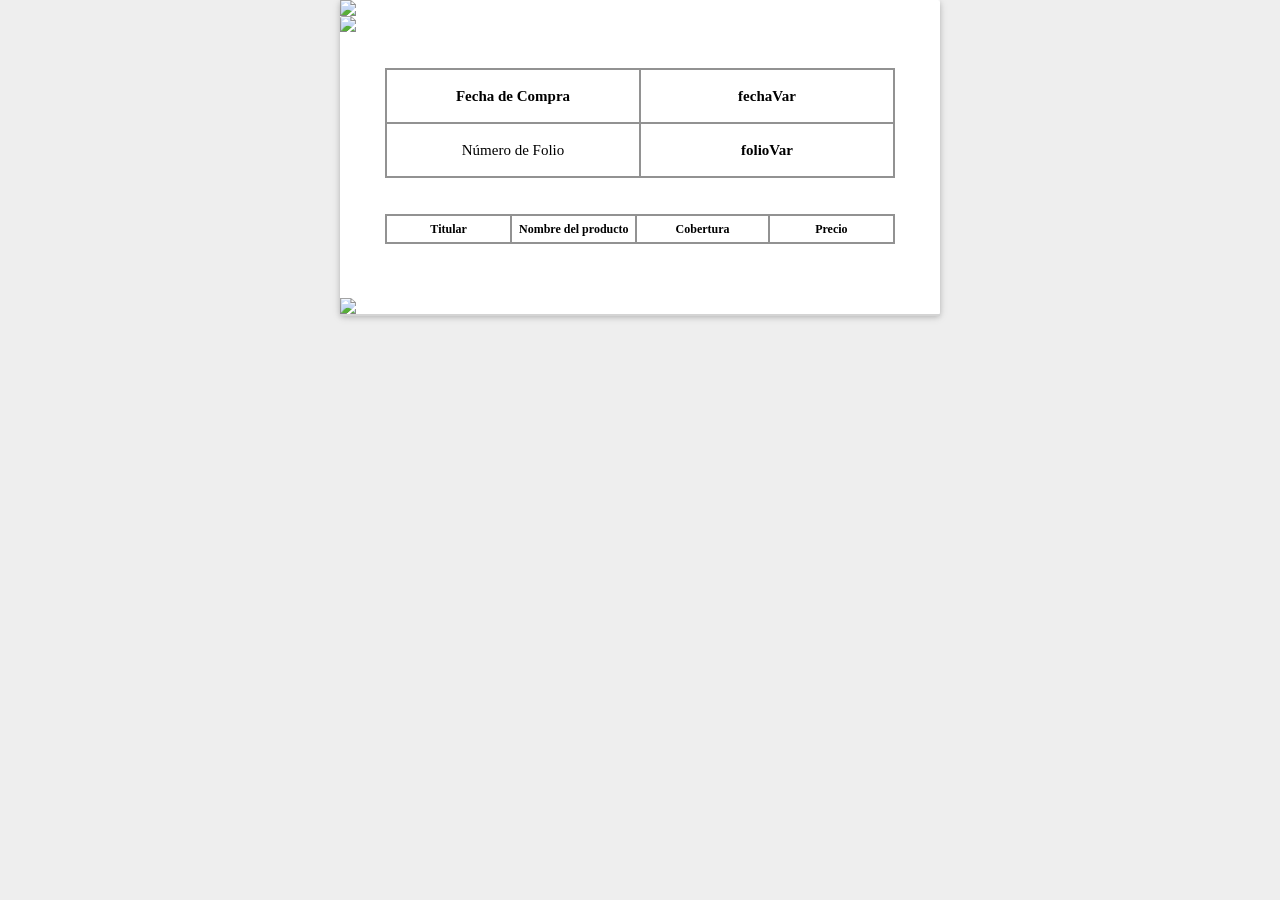
==== ike-sitios-integrales-dev/backend/email/confirmationMail.html @ a184dfc2 "Fix organización y limpieza del proyecto, ajuste de diseño" ====
<!DOCTYPE html PUBLIC '-//W3C//DTD XHTML 1.0 Strict//EN' 'http://www.w3.org/TR/xhtml1/DTD/xhtml1-strict.dtd'>
<html xmlns='http://www.w3.org/1999/xhtml'>
<head>
  <meta content='text/html; charset=UTF-8' http-equiv='Content-Type' />    
  <meta content='IE=edge' http-equiv='X-UA-Compatible' />    
  <meta content='telephone=no' name='format-detection' />
  <meta content='width=device-width, initial-scale=1.0' name='viewport' />
  <title>Confirmación de compra</title>
  <style type='text/css'>
      @font-face {
      font-family: Avenir;
      src: url(fuentes/AvenirMedium.otf);
      }
      .ExternalClass {width: 100%;}
      .ExternalClass, .ExternalClass p, .ExternalClass span, .ExternalClass font, .ExternalClass td, .ExternalClass div, .ExternalClass b, .ExternalClass br, .ExternalClass img {line-height: 100% !important;}
      /* iOS BLUE LINKS */
      .appleBody a {color:#212121; text-decoration: none;}
      .appleFooter a {color:#212121!important; text-decoration: none!important;}
      /* END iOS BLUE LINKS */
      img {color: #ffffff;text-align: center;font-family: Open Sans, Helvetica, Arial, sans-serif;display: block;}
      body {margin: 3;padding: 0;-webkit-text-size-adjust: 100% !important;-ms-text-size-adjust: 100% !important;font-family: Avenir !important;}
      body,#body_style {background: #fffffe;}
      table td {border-collapse: collapse;border-spacing: 0 !important;}
      table tr {border-collapse: collapse;border-spacing: 0 !important;}
      table tbody {border-collapse: collapse;border-spacing: 0 !important;}
      table {border-collapse: collapse;border-spacing: 0 !important;}
      span.yshortcuts,a span.yshortcuts {color: #000001;background-color: none;border: none;}
      span.yshortcuts:hover,
      span.yshortcuts:active,
      span.yshortcuts:focus {color: #000001; background-color: none; border: none;}
      a[x-apple-data-detectors] {color: inherit !important;text-decoration: none !important;font-size: inherit !important;font-family: inherit !important;font-weight: inherit !important;line-height: inherit !important;
      }     
      .card-1 {
        box-shadow: 0 2px 5px 0 rgba(0,0,0,.16), 0 2px 10px 0 rgba(0,0,0,.12);
        -webkit-box-shadow: 0 2px 5px 0 rgba(0,0,0,.16), 0 2px 10px 0 rgba(0,0,0,.12);
        -moz-box-shadow: 0 2px 5px 0 rgba(0,0,0,.16), 0 2px 10px 0 rgba(0,0,0,.12);
        transition: box-shadow .45s;
      }
      .card-1:hover {
        box-shadow: 0 8px 17px 0 rgba(0,0,0,.2), 0 6px 20px 0 rgba(0,0,0,.19);
        -webkit-box-shadow: 0 8px 17px 0 rgba(0,0,0,.2), 0 6px 20px 0 rgba(0,0,0,.19);
        -moz-box-shadow: 0 8px 17px 0 rgba(0,0,0,.2), 0 6px 20px 0 rgba(0,0,0,.19);
        transition: box-shadow .45s;
      }
      .ripplelink:hover{
      	z-index:1000;
      }
      .ink {
        display: block;
        position: absolute;
        background:rgba(255, 255, 255, 0.3);
        border-radius: 100%;
        -webkit-transform:scale(0);
           -moz-transform:scale(0);
             -o-transform:scale(0);
                transform:scale(0);
      }
      .animate {
      	-webkit-animation:ripple 0.65s linear;
         -moz-animation:ripple 0.65s linear;
          -ms-animation:ripple 0.65s linear;
           -o-animation:ripple 0.65s linear;
              animation:ripple 0.65s linear;
      }   
    .detalleOrden{
    width:85%;
    border-collapse:collapse;
    text-align:center;
    border:2px solid #000000;
    font-size:12px;
    }
    .columnaDetalleOrden{
    width:50%;
    border-collapse:collapse;
    text-align:center;
    border:2px solid #929292;
    font-size:15px;
    }
    .columnaDetalleCompra{
    width:10%;
    border-collapse:collapse;
    text-align:center;
    border:2px solid #929292;
    font-size:12px;
    }
      @-webkit-keyframes ripple {
          100% {opacity: 0; -webkit-transform: scale(2.5);}
      }
      @-moz-keyframes ripple {
          100% {opacity: 0; -moz-transform: scale(2.5);}
      }
      @-o-keyframes ripple {
          100% {opacity: 0; -o-transform: scale(2.5);}
      }
      @keyframes ripple {
          100% {opacity: 0; transform: scale(2.5);}
      }
  </style>
</head>
<body style='margin:0; padding:0; background-color: #eeeeee;'>
<table width='100%' cellpadding='0' cellspacing='0'   style= 'background-color: #eeeeee ; border:0'>
  <div style='display: none; max-height: 0px; overflow: hidden;'>
		&nbsp;&zwnj;&nbsp;&zwnj;&nbsp;&zwnj;&nbsp;&zwnj;&nbsp;&zwnj;&nbsp;&zwnj;&nbsp;&zwnj;&nbsp;&zwnj;&nbsp;&zwnj;&nbsp;&zwnj;&nbsp;&zwnj;&nbsp;&zwnj;&nbsp;&zwnj;&nbsp;&nbsp;&nbsp;&nbsp;&nbsp;&nbsp;&nbsp;
	</div>
	<tr>
		<td width='100%' valign='top' class='padding-container' style='padding-top: 0px!important; padding-bottom: 18px!important;'>
			<table width='600' cellpadding='0' cellspacing='0' border='0' align='center' class='wrapper' style='background: white;'>
				<tr>
					<td>
						<table cellpadding='0' cellspacing='0' >
							<tr>
								<td style='border-radius: 3px; border-bottom: 2px solid #d4d4d4;' class='card-1' width='100%' valign='top' >
									<table style='border-radius: 3px;' width='600' cellpadding='0' cellspacing='0'  class='wrapper' >
										<tr>
											<td align='center'>
												<table width='100%' cellpadding='0' cellspacing='0' border='0' class='container'>
                          <tr>
                            <td align='center' class='hund ripplelink' width='600' >
												      <img class='hund' src='cid:headerMail' style='width:100%;' />												           
											      </td> 
												  </tr>
													<tr>
														<td align='center' class='hund ripplelink' width='600'>
															<img align='center' width='100%' style='border-radius: 3px 3px 0px 0px; width: 100%;' class='hund' src='cid:headerBody' />
														</td>
													</tr>
													<!-- <tr>
														<td class='td-padding' align='center' style='font-family: "Avenir"; color: #212121!important; font-size: 20px; line-height: 80px; padding-top: 18px; padding-left: 18px!important; padding-right: 18px!important; padding-bottom: 0px!important;background: #f2f2f2;'>
															¡Felicidades, usted ya es miembro de Tu Aliado Falabella! <b id='clienteVar'>clienteVar</b>
														</td>
													</tr> -->
													<tr>
														<td class='td-padding' align='left' style='font-family: "Avenir"; color: #212121!important; font-size: 24px; line-height: 30px; padding-top: 18px; padding-left: 18px!important; padding-right: 18px!important; padding-bottom: 0px!important;'>
														</td>
													</tr>
												</table><br>
												<table class='detalleOrden'>
													<tr style='font-family: "Avenir"; color: #000!important; font-size: 20px; line-height: 50px; padding-top: 18px; padding-left: 18px!important; padding-right: 18px!important; padding-bottom: 0px!important;'>
														<th class='columnaDetalleOrden'>Fecha de Compra</th>
														<td class='columnaDetalleOrden'><b id='fechaCompra' style='color: black;'>fechaVar</b></td>
													</tr>
													<tr style='font-family: "Avenir"; color: #000!important; font-size: 20px; line-height: 50px; padding-top: 18px; padding-left: 18px!important; padding-right: 18px!important; padding-bottom: 0px!important;'>
														<td class='columnaDetalleOrden'>Número de Folio</td>
														<td class='columnaDetalleOrden'><b id='numeroOrden' style='color: black;'>folioVar</b></td>
													</tr>
												</table>
												<br><br>
												<table id='tablaProductos' class='detalleOrden'>
													<tr style='font-family: "Avenir"; color: #000!important; font-size: 20px; line-height: 24px; padding-top: 18px; padding-left: 18px!important; padding-right: 18px!important; padding-bottom: 0px!important;' >
														<th class='columnaDetalleCompra'>Titular</th>
														<th class='columnaDetalleCompra'>Nombre del producto</th>
														<th class='columnaDetalleCompra'>Cobertura</th>
                            <th class='columnaDetalleCompra'>Precio</th>
                            <tableProductos></tableProductos>
													</tr>
												</table>
												<br><br>
											</td>
										</tr>
										<!-- <tr>
                      <td class='td-padding' align='justify' style='color: 000; font-family: "Avenir"; font-size: 12px; line-height: 20px; padding-top: 18px; padding-left: 45px!important; padding-right: 45px!important; padding-bottom: 18px!important;'>                        
                        Adjunto encontrará el Welcome kit de su servicio de asistencia.
Para comenzar a utilizar los beneficios de este programa o resolver cualquier duda se puede comunicar con nosotros al 55 5480 0900 las 24 horas del día los 365 días del año. El cargo lo verá reflejado en su próximo estado de cuenta de su Tarjeta de Crédito o Débito Citibanamex con leyenda con la que podrá identificar este cargo será: “mes” Libra Plus, podrá cancelar el servicio sin ningún costo en cualquier momento.
Podrá realizar cualquier aclaración o queja de la asistencia Libra Plus Citibanamex llamando a Tarjetas Banamex al 55 1226 - 2639 (1-BANAMEX) de lunes a viernes de 8:00 de la mañana a 8:00 de la noche y sábados y domingos de 9:00 de la mañana a 5:00 de la tarde.
											</td>
										</tr> -->
										<tr>
											<td align='center' class='hund ripplelink' width='600' style='height: 20px;'>
												<br>
												<img class='hund' src='cid:footerMail' style='margin-bottom: 0px; width:100%;' />												
											</td>
										</tr>
									</table>
								</td>
							</tr>
						</table>
					</td>
				</tr>
			</table>
		</td>
	</tr>	
</table>
<!-- Final correo -->
<div style='display:none; white-space:nowrap; font:15px courier; line-height:0;'>
	&nbsp; &nbsp; &nbsp; &nbsp; &nbsp; &nbsp; &nbsp; &nbsp; &nbsp; &nbsp; &nbsp;
	&nbsp; &nbsp; &nbsp; &nbsp; &nbsp; &nbsp; &nbsp; &nbsp; &nbsp; &nbsp; &nbsp;
	&nbsp; &nbsp; &nbsp; &nbsp; &nbsp; &nbsp; &nbsp; &nbsp;
</div>
</body>
</html>
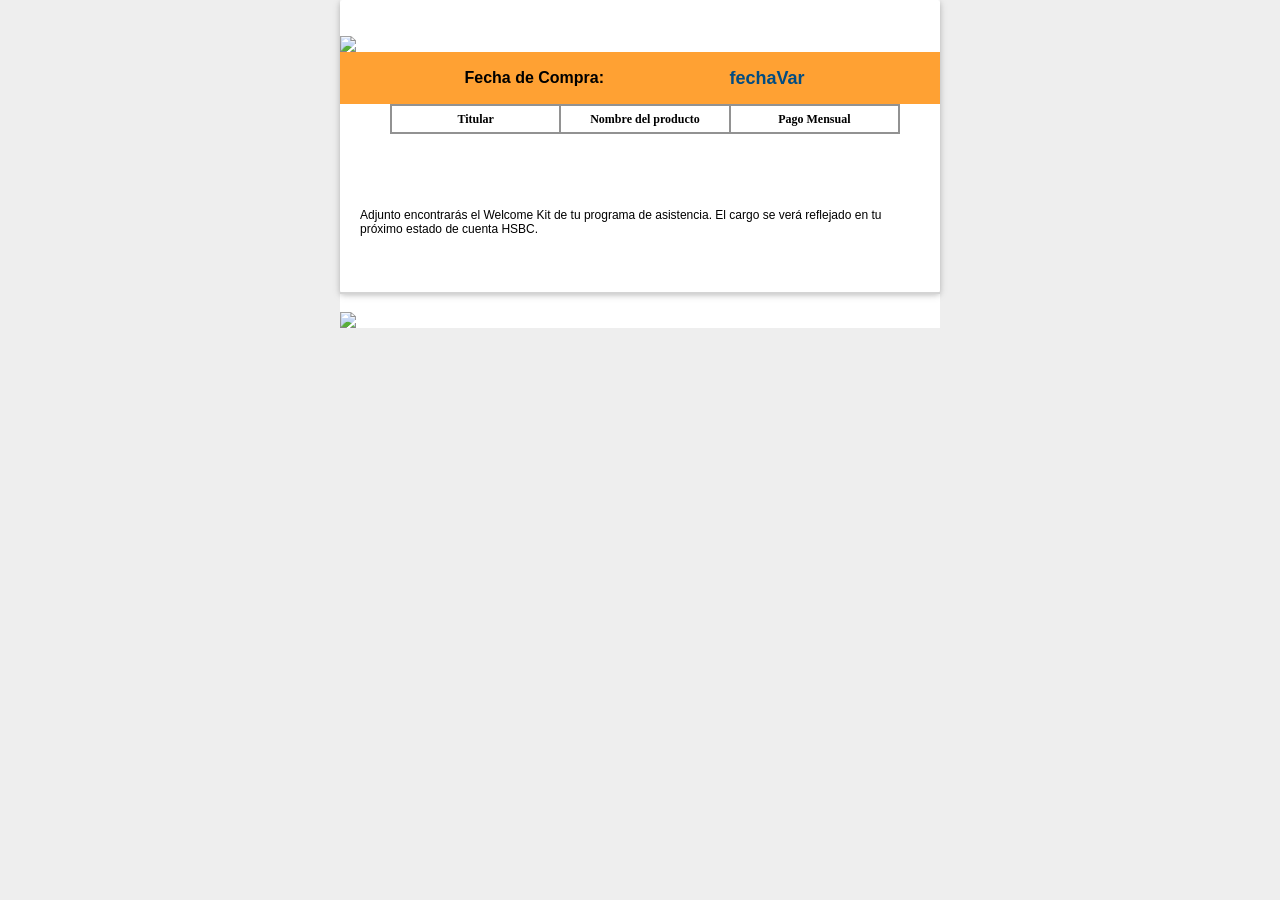
==== commit 9beabd12: "Fix issue, Add envio mail, ApiAfiliado" ====
--- a/ike-sitios-integrales-dev/backend/email/confirmationMail.html
+++ b/ike-sitios-integrales-dev/backend/email/confirmationMail.html
@@ -7,10 +7,7 @@
   <meta content='width=device-width, initial-scale=1.0' name='viewport' />
   <title>Confirmación de compra</title>
   <style type='text/css'>
-      @font-face {
-      font-family: Avenir;
-      src: url(fuentes/AvenirMedium.otf);
-      }
+      table, td, div, h1, p {font-family: Arial, sans-serif;}
       .ExternalClass {width: 100%;}
       .ExternalClass, .ExternalClass p, .ExternalClass span, .ExternalClass font, .ExternalClass td, .ExternalClass div, .ExternalClass b, .ExternalClass br, .ExternalClass img {line-height: 100% !important;}
       /* iOS BLUE LINKS */
@@ -120,54 +117,34 @@
 											      </td> 
 												  </tr>
 													<tr>
-														<td align='center' class='hund ripplelink' width='600'>
-															<img align='center' width='100%' style='border-radius: 3px 3px 0px 0px; width: 100%;' class='hund' src='cid:headerBody' />
-														</td>
-													</tr>
-													<!-- <tr>
-														<td class='td-padding' align='center' style='font-family: "Avenir"; color: #212121!important; font-size: 20px; line-height: 80px; padding-top: 18px; padding-left: 18px!important; padding-right: 18px!important; padding-bottom: 0px!important;background: #f2f2f2;'>
-															¡Felicidades, usted ya es miembro de Tu Aliado Falabella! <b id='clienteVar'>clienteVar</b>
-														</td>
-													</tr> -->
-													<tr>
-														<td class='td-padding' align='left' style='font-family: "Avenir"; color: #212121!important; font-size: 24px; line-height: 30px; padding-top: 18px; padding-left: 18px!important; padding-right: 18px!important; padding-bottom: 0px!important;'>
-														</td>
-													</tr>
-												</table><br>
-												<table class='detalleOrden'>
-													<tr style='font-family: "Avenir"; color: #000!important; font-size: 20px; line-height: 50px; padding-top: 18px; padding-left: 18px!important; padding-right: 18px!important; padding-bottom: 0px!important;'>
-														<th class='columnaDetalleOrden'>Fecha de Compra</th>
-														<td class='columnaDetalleOrden'><b id='fechaCompra' style='color: black;'>fechaVar</b></td>
-													</tr>
-													<tr style='font-family: "Avenir"; color: #000!important; font-size: 20px; line-height: 50px; padding-top: 18px; padding-left: 18px!important; padding-right: 18px!important; padding-bottom: 0px!important;'>
-														<td class='columnaDetalleOrden'>Número de Folio</td>
-														<td class='columnaDetalleOrden'><b id='numeroOrden' style='color: black;'>folioVar</b></td>
-													</tr>
-												</table>
+                              <table width="600" style="background-color: #ffa133;">
+                                  <tr>
+                                      <th style="height: 50px;">Fecha de Compra:</th>
+                                      <td style="font-weight:900; font-size: 18px; color: #014c82; height: 50px;"><b id='fechaVar'>fechaVar</b></td>                                      
+                                  </tr>
+                                  <tr>
+                                      
+                                  </tr>
+                              </table>
+                          </tr>													
 												<br><br>
-												<table id='tablaProductos' class='detalleOrden'>
+												<table id='tablaProductos' class='detalleOrden' width="900" style="margin-left: 50px;">
 													<tr style='font-family: "Avenir"; color: #000!important; font-size: 20px; line-height: 24px; padding-top: 18px; padding-left: 18px!important; padding-right: 18px!important; padding-bottom: 0px!important;' >
 														<th class='columnaDetalleCompra'>Titular</th>
 														<th class='columnaDetalleCompra'>Nombre del producto</th>
-														<th class='columnaDetalleCompra'>Cobertura</th>
-                            <th class='columnaDetalleCompra'>Precio</th>
+                            <th class='columnaDetalleCompra'>Pago Mensual</th>
                             <tableProductos></tableProductos>
 													</tr>
 												</table>
-												<br><br>
+												<br><br><br>
+                        <p style="text-align: left; margin: 20px; font-size: 12px;">Adjunto encontrarás el Welcome Kit de tu programa de asistencia. El cargo se verá reflejado
+                          en tu próximo estado de cuenta HSBC.</p><br><br>
 											</td>
 										</tr>
-										<!-- <tr>
-                      <td class='td-padding' align='justify' style='color: 000; font-family: "Avenir"; font-size: 12px; line-height: 20px; padding-top: 18px; padding-left: 45px!important; padding-right: 45px!important; padding-bottom: 18px!important;'>                        
-                        Adjunto encontrará el Welcome kit de su servicio de asistencia.
-Para comenzar a utilizar los beneficios de este programa o resolver cualquier duda se puede comunicar con nosotros al 55 5480 0900 las 24 horas del día los 365 días del año. El cargo lo verá reflejado en su próximo estado de cuenta de su Tarjeta de Crédito o Débito Citibanamex con leyenda con la que podrá identificar este cargo será: “mes” Libra Plus, podrá cancelar el servicio sin ningún costo en cualquier momento.
-Podrá realizar cualquier aclaración o queja de la asistencia Libra Plus Citibanamex llamando a Tarjetas Banamex al 55 1226 - 2639 (1-BANAMEX) de lunes a viernes de 8:00 de la mañana a 8:00 de la noche y sábados y domingos de 9:00 de la mañana a 5:00 de la tarde.
-											</td>
-										</tr> -->
 										<tr>
-											<td align='center' class='hund ripplelink' width='600' style='height: 20px;'>
+											<td align='center' class='hund ripplelink' width='600'>
 												<br>
-												<img class='hund' src='cid:footerMail' style='margin-bottom: 0px; width:100%;' />												
+												<img class='hund' src='cid:footerMail' style='margin-bottom: 0px;' width="600" />												
 											</td>
 										</tr>
 									</table>
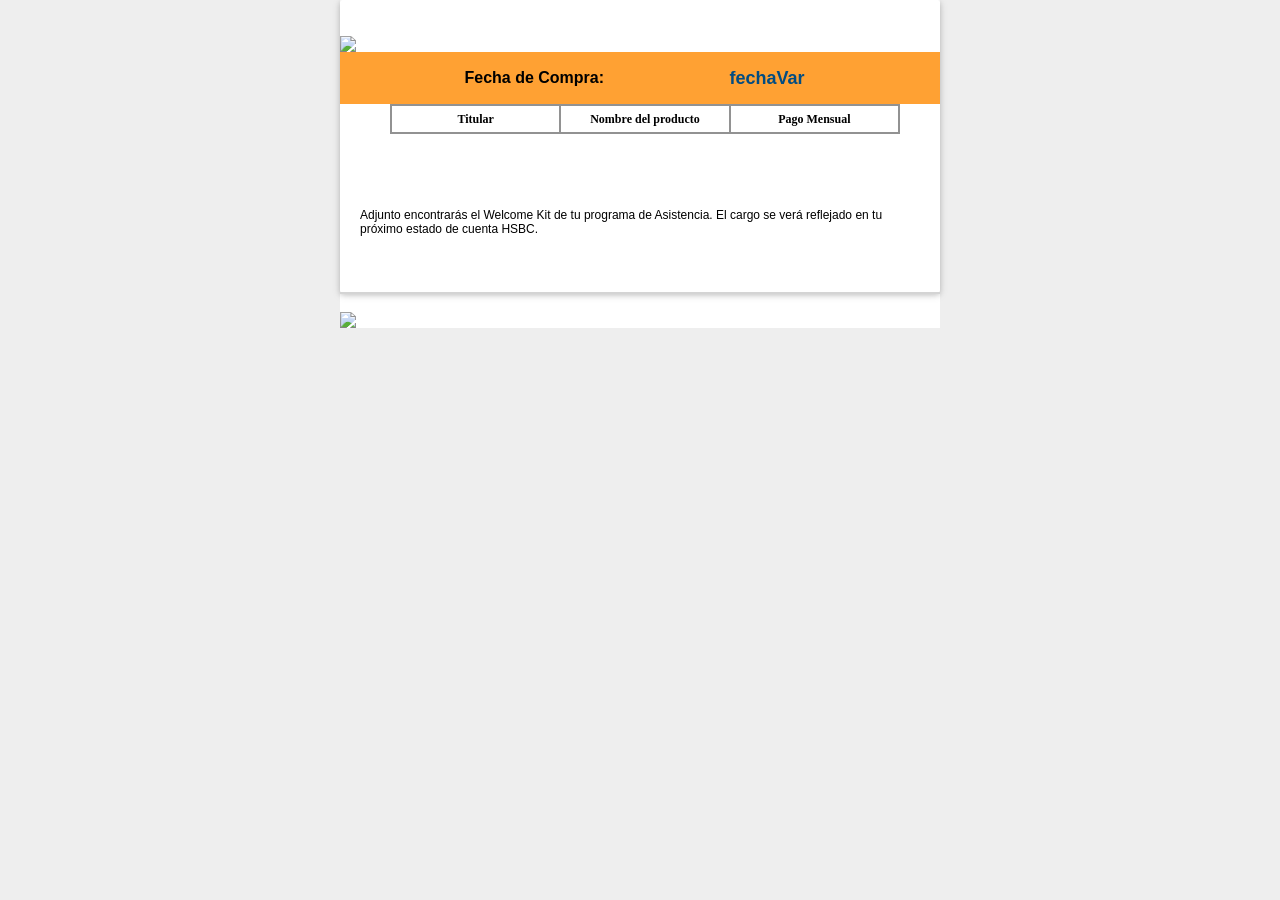
==== commit 1fceff7f: "Ajustes texto y validaciones formularios AH" ====
--- a/ike-sitios-integrales-dev/backend/email/confirmationMail.html
+++ b/ike-sitios-integrales-dev/backend/email/confirmationMail.html
@@ -137,7 +137,7 @@
 													</tr>
 												</table>
 												<br><br><br>
-                        <p style="text-align: left; margin: 20px; font-size: 12px;">Adjunto encontrarás el Welcome Kit de tu programa de asistencia. El cargo se verá reflejado
+                        <p style="text-align: left; margin: 20px; font-size: 12px;">Adjunto encontrarás el Welcome Kit de tu programa de Asistencia. El cargo se verá reflejado
                           en tu próximo estado de cuenta HSBC.</p><br><br>
 											</td>
 										</tr>
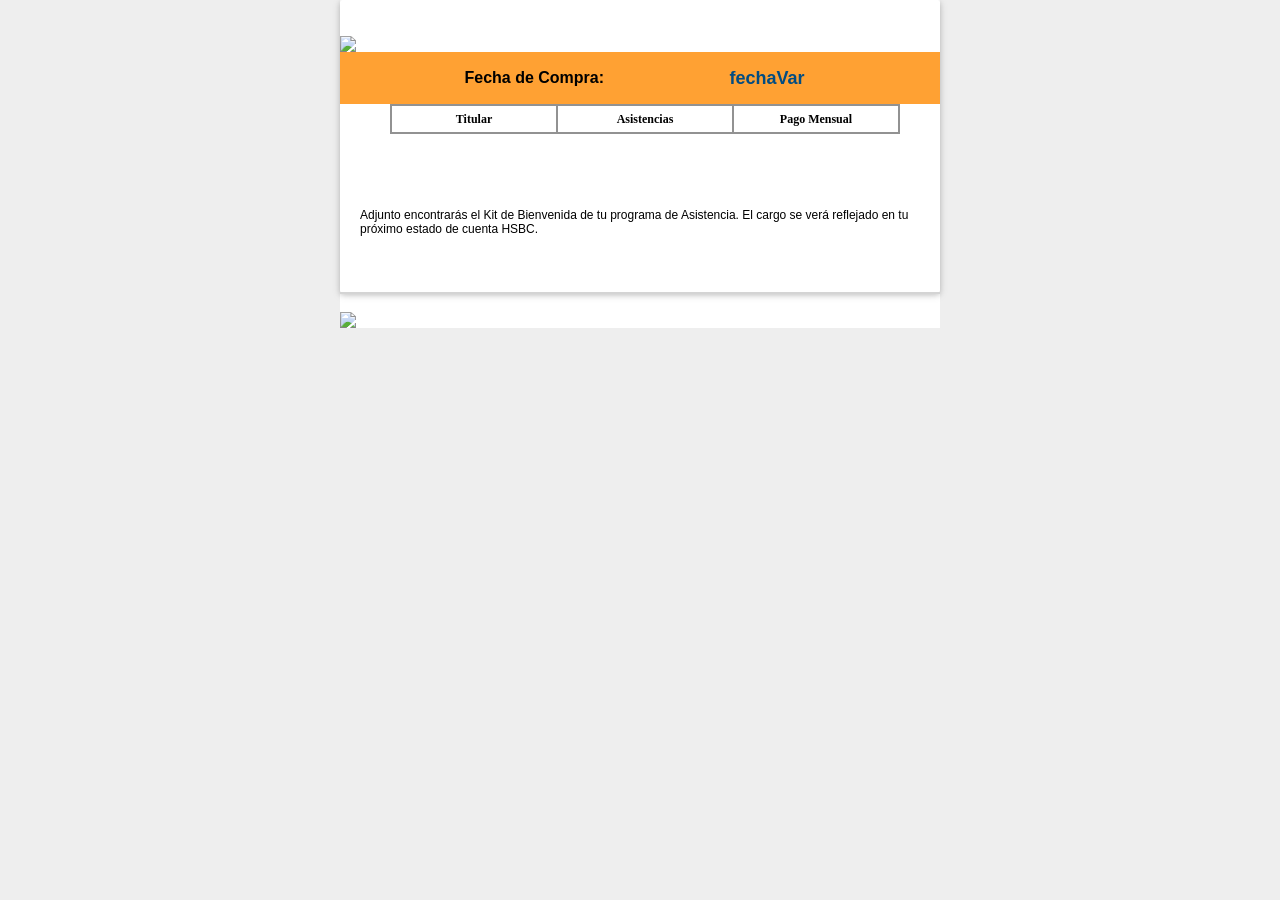
==== commit 8f1eee1a: "solicitud de cambios y mejoras equipo HSBC" ====
--- a/ike-sitios-integrales-dev/backend/email/confirmationMail.html
+++ b/ike-sitios-integrales-dev/backend/email/confirmationMail.html
@@ -131,13 +131,13 @@
 												<table id='tablaProductos' class='detalleOrden' width="900" style="margin-left: 50px;">
 													<tr style='font-family: "Avenir"; color: #000!important; font-size: 20px; line-height: 24px; padding-top: 18px; padding-left: 18px!important; padding-right: 18px!important; padding-bottom: 0px!important;' >
 														<th class='columnaDetalleCompra'>Titular</th>
-														<th class='columnaDetalleCompra'>Nombre del producto</th>
+														<th class='columnaDetalleCompra'>Asistencias</th>
                             <th class='columnaDetalleCompra'>Pago Mensual</th>
                             <tableProductos></tableProductos>
 													</tr>
 												</table>
 												<br><br><br>
-                        <p style="text-align: left; margin: 20px; font-size: 12px;">Adjunto encontrarás el Welcome Kit de tu programa de Asistencia. El cargo se verá reflejado
+                        <p style="text-align: left; margin: 20px; font-size: 12px;">Adjunto encontrarás el Kit de Bienvenida de tu programa de Asistencia. El cargo se verá reflejado
                           en tu próximo estado de cuenta HSBC.</p><br><br>
 											</td>
 										</tr>
